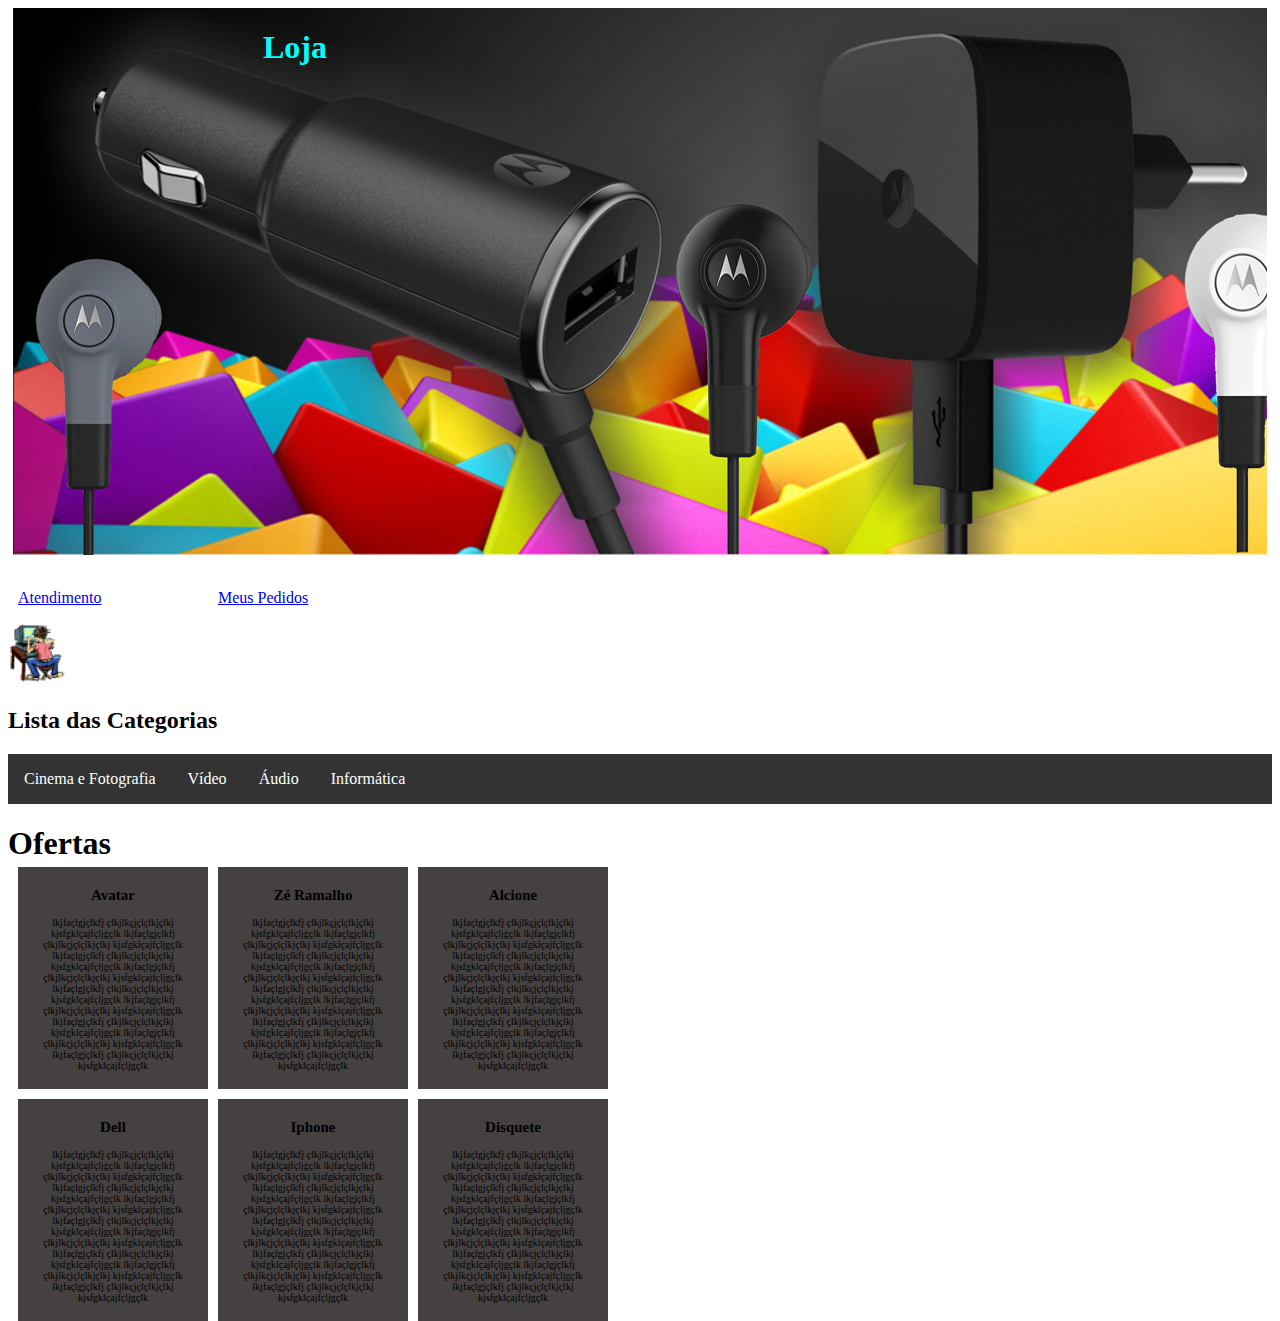
==== index.html @ 998d591e "Inicio das atividades" ====
<!DOCTYPE html>
<html lang="pt-BR">
<head>
    <meta charset="UTF-8">
    <meta http-equiv="X-UA-Compatible" content="IE=edge">
    <meta name="viewport" content="width=device-width, initial-scale=1.0">
    <link rel="stylesheet" type="text/css" href="style.css" media="screen" />
    <title>Loja</title>
</head>
<body>
    <div class="conteiner001">
        <img id="imagem" src="capa.jpg" alt="Trulli" width="1920" height="547">
        <h1 id="texto">Loja</h1>
    </div>

    <conteiner id="conteiner_01">
        <div>
            <a href="atendimento.html">Atendimento</a>
        </div>
        <div>
            <a href="meusPedidos.html">Meus Pedidos</a>
        </div>
    </conteiner>

    <img src="programming.gif" alt="Computer man" style="width:60px;height:60px;">

    <conteiner>
        <div>
            <h2>Lista das Categorias</h2>
            <ol>
                <li>Cinema e Fotografia</li>
                <li>Vídeo</li>
                <li>Áudio</li>
                <li>Informática</li>
            </ol>  
        </div>
    </conteiner>

    <conteiner>
        <div>
            <h1>Ofertas</h1>
        </div>
    </conteiner>
    
    <conteiner>

        <div class="grid-container">

            <div>
                <h2>Avatar</h2>
                <p>
                    lkjfaçlgjçlkfj çlkjlkçjçlçlkjçlkj kjsfgklçajfçljgçlk
                    lkjfaçlgjçlkfj çlkjlkçjçlçlkjçlkj kjsfgklçajfçljgçlk
                    lkjfaçlgjçlkfj çlkjlkçjçlçlkjçlkj kjsfgklçajfçljgçlk
                    lkjfaçlgjçlkfj çlkjlkçjçlçlkjçlkj kjsfgklçajfçljgçlk
                    lkjfaçlgjçlkfj çlkjlkçjçlçlkjçlkj kjsfgklçajfçljgçlk
                    lkjfaçlgjçlkfj çlkjlkçjçlçlkjçlkj kjsfgklçajfçljgçlk
                    lkjfaçlgjçlkfj çlkjlkçjçlçlkjçlkj kjsfgklçajfçljgçlk
                    lkjfaçlgjçlkfj çlkjlkçjçlçlkjçlkj kjsfgklçajfçljgçlk
                    lkjfaçlgjçlkfj çlkjlkçjçlçlkjçlkj kjsfgklçajfçljgçlk
                </p>
            </div>

            <div>
                <h2>Zé Ramalho</h2>
                <p>
                    lkjfaçlgjçlkfj çlkjlkçjçlçlkjçlkj kjsfgklçajfçljgçlk
                    lkjfaçlgjçlkfj çlkjlkçjçlçlkjçlkj kjsfgklçajfçljgçlk
                    lkjfaçlgjçlkfj çlkjlkçjçlçlkjçlkj kjsfgklçajfçljgçlk
                    lkjfaçlgjçlkfj çlkjlkçjçlçlkjçlkj kjsfgklçajfçljgçlk
                    lkjfaçlgjçlkfj çlkjlkçjçlçlkjçlkj kjsfgklçajfçljgçlk
                    lkjfaçlgjçlkfj çlkjlkçjçlçlkjçlkj kjsfgklçajfçljgçlk
                    lkjfaçlgjçlkfj çlkjlkçjçlçlkjçlkj kjsfgklçajfçljgçlk
                    lkjfaçlgjçlkfj çlkjlkçjçlçlkjçlkj kjsfgklçajfçljgçlk
                    lkjfaçlgjçlkfj çlkjlkçjçlçlkjçlkj kjsfgklçajfçljgçlk
                </p>    
            </div>
            
            <div>
                <h2>Alcione</h2>
                <p>
                    lkjfaçlgjçlkfj çlkjlkçjçlçlkjçlkj kjsfgklçajfçljgçlk
                    lkjfaçlgjçlkfj çlkjlkçjçlçlkjçlkj kjsfgklçajfçljgçlk
                    lkjfaçlgjçlkfj çlkjlkçjçlçlkjçlkj kjsfgklçajfçljgçlk
                    lkjfaçlgjçlkfj çlkjlkçjçlçlkjçlkj kjsfgklçajfçljgçlk
                    lkjfaçlgjçlkfj çlkjlkçjçlçlkjçlkj kjsfgklçajfçljgçlk
                    lkjfaçlgjçlkfj çlkjlkçjçlçlkjçlkj kjsfgklçajfçljgçlk
                    lkjfaçlgjçlkfj çlkjlkçjçlçlkjçlkj kjsfgklçajfçljgçlk
                    lkjfaçlgjçlkfj çlkjlkçjçlçlkjçlkj kjsfgklçajfçljgçlk
                    lkjfaçlgjçlkfj çlkjlkçjçlçlkjçlkj kjsfgklçajfçljgçlk
                </p>
            </div>
            
            <div>
                <h2>Dell</h2>
                <p>
                    lkjfaçlgjçlkfj çlkjlkçjçlçlkjçlkj kjsfgklçajfçljgçlk
                    lkjfaçlgjçlkfj çlkjlkçjçlçlkjçlkj kjsfgklçajfçljgçlk
                    lkjfaçlgjçlkfj çlkjlkçjçlçlkjçlkj kjsfgklçajfçljgçlk
                    lkjfaçlgjçlkfj çlkjlkçjçlçlkjçlkj kjsfgklçajfçljgçlk
                    lkjfaçlgjçlkfj çlkjlkçjçlçlkjçlkj kjsfgklçajfçljgçlk
                    lkjfaçlgjçlkfj çlkjlkçjçlçlkjçlkj kjsfgklçajfçljgçlk
                    lkjfaçlgjçlkfj çlkjlkçjçlçlkjçlkj kjsfgklçajfçljgçlk
                    lkjfaçlgjçlkfj çlkjlkçjçlçlkjçlkj kjsfgklçajfçljgçlk
                    lkjfaçlgjçlkfj çlkjlkçjçlçlkjçlkj kjsfgklçajfçljgçlk
                </p>
            </div>

            <div>
                <h2>Iphone</h2>
                <p>
                    lkjfaçlgjçlkfj çlkjlkçjçlçlkjçlkj kjsfgklçajfçljgçlk
                    lkjfaçlgjçlkfj çlkjlkçjçlçlkjçlkj kjsfgklçajfçljgçlk
                    lkjfaçlgjçlkfj çlkjlkçjçlçlkjçlkj kjsfgklçajfçljgçlk
                    lkjfaçlgjçlkfj çlkjlkçjçlçlkjçlkj kjsfgklçajfçljgçlk
                    lkjfaçlgjçlkfj çlkjlkçjçlçlkjçlkj kjsfgklçajfçljgçlk
                    lkjfaçlgjçlkfj çlkjlkçjçlçlkjçlkj kjsfgklçajfçljgçlk
                    lkjfaçlgjçlkfj çlkjlkçjçlçlkjçlkj kjsfgklçajfçljgçlk
                    lkjfaçlgjçlkfj çlkjlkçjçlçlkjçlkj kjsfgklçajfçljgçlk
                    lkjfaçlgjçlkfj çlkjlkçjçlçlkjçlkj kjsfgklçajfçljgçlk
                </p>
            </div>

            <div>
                <h2>Disquete</h2>
                <p>
                    lkjfaçlgjçlkfj çlkjlkçjçlçlkjçlkj kjsfgklçajfçljgçlk
                    lkjfaçlgjçlkfj çlkjlkçjçlçlkjçlkj kjsfgklçajfçljgçlk
                    lkjfaçlgjçlkfj çlkjlkçjçlçlkjçlkj kjsfgklçajfçljgçlk
                    lkjfaçlgjçlkfj çlkjlkçjçlçlkjçlkj kjsfgklçajfçljgçlk
                    lkjfaçlgjçlkfj çlkjlkçjçlçlkjçlkj kjsfgklçajfçljgçlk
                    lkjfaçlgjçlkfj çlkjlkçjçlçlkjçlkj kjsfgklçajfçljgçlk
                    lkjfaçlgjçlkfj çlkjlkçjçlçlkjçlkj kjsfgklçajfçljgçlk
                    lkjfaçlgjçlkfj çlkjlkçjçlçlkjçlkj kjsfgklçajfçljgçlk
                    lkjfaçlgjçlkfj çlkjlkçjçlçlkjçlkj kjsfgklçajfçljgçlk
                </p>
            </div>

        </div>
    </conteiner>

</body>
</html>
---- style.css ----
@import url('https://fonts.googleapis.com/css2?family=Baloo+Da+2:wght@400;500;600;700&family=Josefin+Slab:ital,wght@0,300;0,400;0,600;0,700;1,300;1,400;1,600&family=Mulish:ital,wght@0,200;0,300;0,400;0,500;1,200;1,300;1,400&display=swap');


@import url("https://cdnjs.cloudflare.com/ajax/libs/font-awesome/5.15.2/css/all.min.css");

.conteiner001 {
    position: relative;
    display: grid;
    height: 550px;
    list-style-type: none;
    align-content: center;
    grid-template-columns: auto auto auto;
    margin: 5px;
    padding: 5px;
    overflow: hidden;
}

#imagem {
    position: absolute;
}

#texto {
    position: absolute;
    color: aqua;
    left: 250px;
    top: 60;
}

#conteiner_01 {
    display: grid;
    height: 30px;
    align-content: center;
    grid-template-columns: 100px 100px 100px;
    grid-gap: 100px;
    padding: 10px;
}

.grid-container {
    display: grid;
    height: 400px;
    align-content: center;
    grid-template-columns: 190px 190px 190px;
    grid-gap: 10px;
    padding: 10px;
  }
  
  .grid-container > div {
    background-color: rgba(22, 17, 17, 0.8);
    text-align: center;
    padding: 8px;
    font-size: 10px;
  }

ol {
    list-style-type: none;
    margin: 0;
    padding: 0;
    overflow: hidden;
    background-color: #333333;
  }

  li {
    float: left;
    display: block;
    color: white;
    text-align: center;
    padding: 16px;
    text-decoration: none;
  }
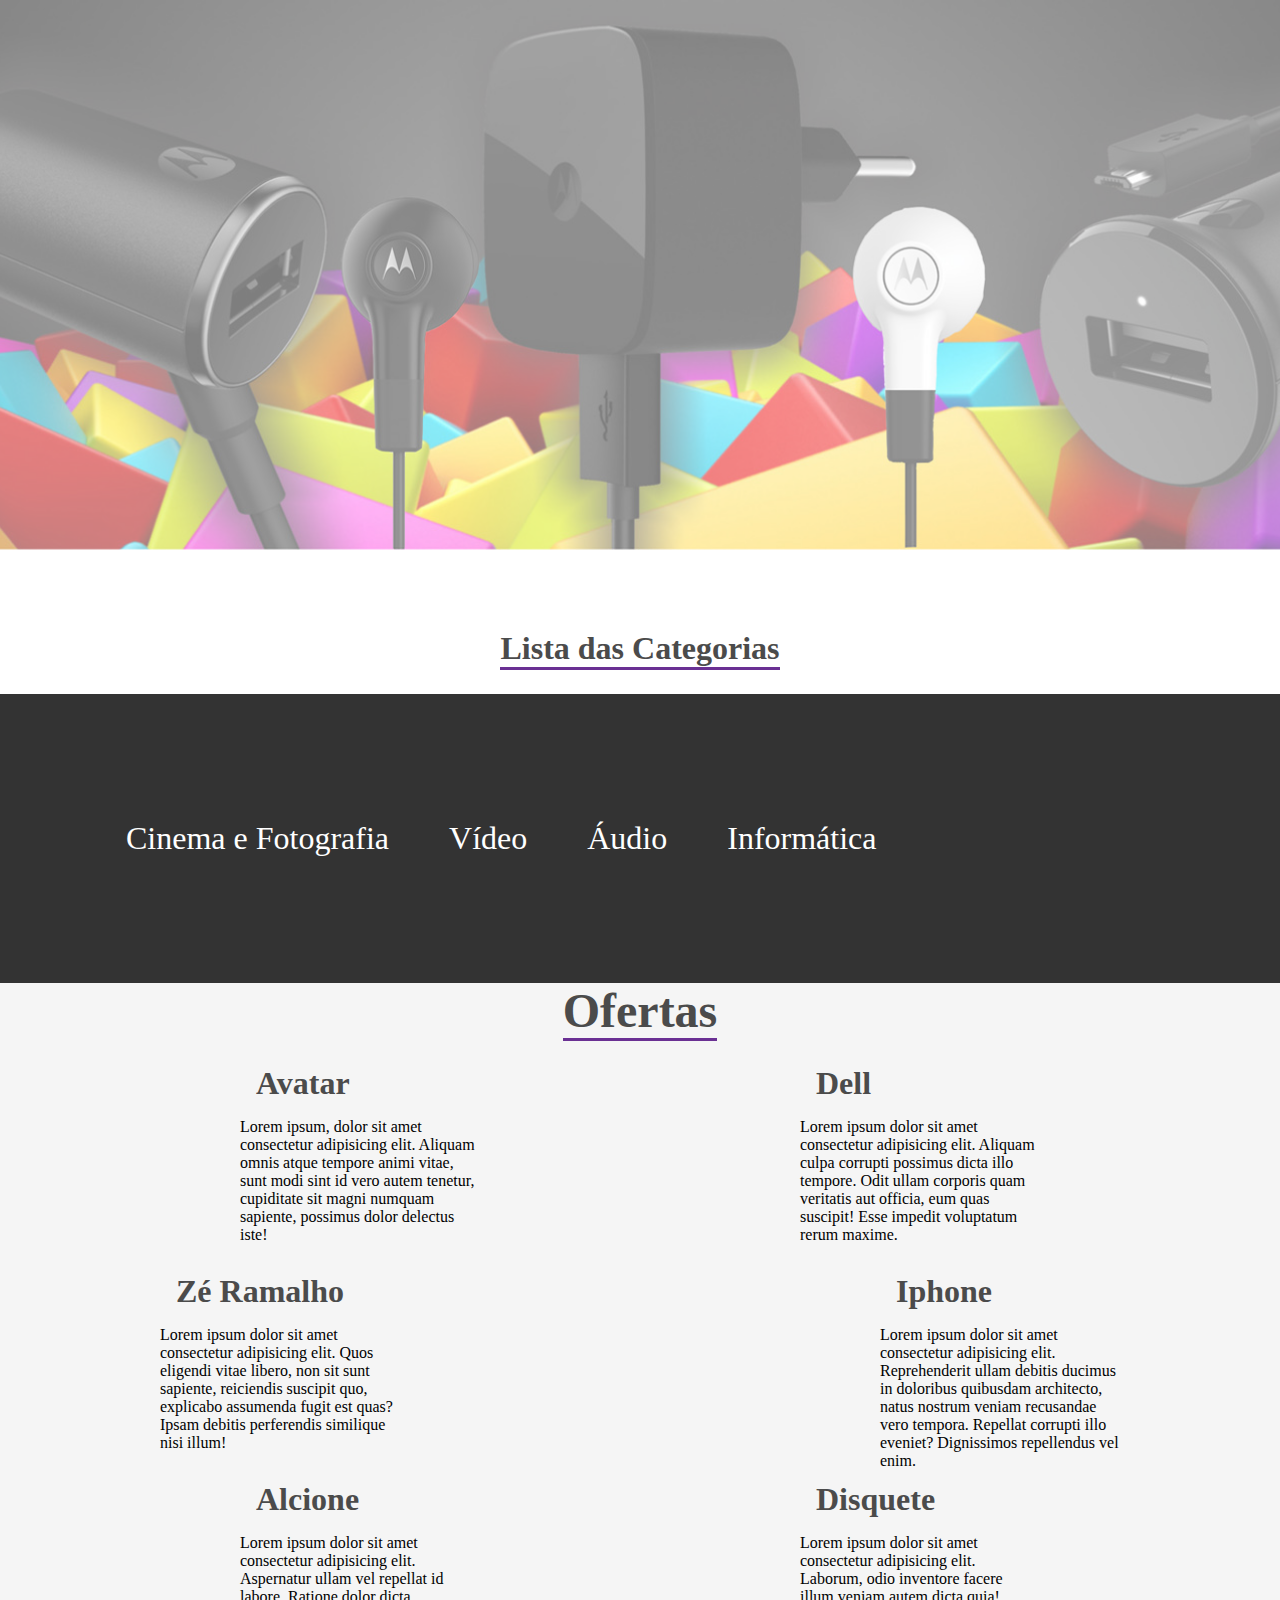
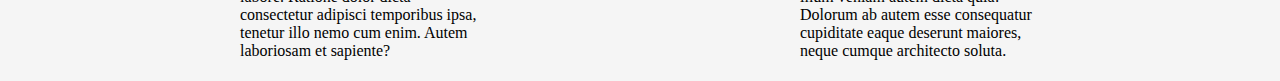
==== commit 563b8139: "Finalizando a tarefa" ====
--- a/index.html
+++ b/index.html
@@ -5,28 +5,33 @@
     <meta http-equiv="X-UA-Compatible" content="IE=edge">
     <meta name="viewport" content="width=device-width, initial-scale=1.0">
     <link rel="stylesheet" type="text/css" href="style.css" media="screen" />
+    <link rel="apple-touch-icon" sizes="180x180" href="imagens/apple-touch-icon.png" />
+    <link rel="icon" type="image/png" sizes="32x32" href="imagens/favicon-32x32.png" />
+    <link rel="icon" type="image/png" sizes="16x16" href="imagens/favicon-16x16.png" />
+    <link rel="manifest" href="/size.webmanifest" />
+
     <title>Loja</title>
 </head>
 <body>
-    <div class="conteiner001">
-        <img id="imagem" src="capa.jpg" alt="Trulli" width="1920" height="547">
-        <h1 id="texto">Loja</h1>
-    </div>
 
-    <conteiner id="conteiner_01">
-        <div>
-            <a href="atendimento.html">Atendimento</a>
-        </div>
-        <div>
-            <a href="meusPedidos.html">Meus Pedidos</a>
-        </div>
-    </conteiner>
+    <div class="conteiner">
 
-    <img src="programming.gif" alt="Computer man" style="width:60px;height:60px;">
+        <header>
+            <div class="conteiner001">
+                <img id="imagem" src="imagens/capa.jpg" alt="Trulli" width="1920" height="547">
+            </div>
+            <div class="banner">
+                <h1>Loja</h1>
+                <p>A melhor Loja do Basil</p>
+                <button><a href="atendimento.html">Atendimento</a></button>
+                <button><a href="meusPedidos.html">Meus Pedidos</a></button>
+            </div>
+        </header>
 
-    <conteiner>
-        <div>
-            <h2>Lista das Categorias</h2>
+        <div class="lista-categorias">
+            <div class="titulo">
+                <h2>Lista das Categorias</h2>
+            </div>
             <ol>
                 <li>Cinema e Fotografia</li>
                 <li>Vídeo</li>
@@ -34,110 +39,68 @@
                 <li>Informática</li>
             </ol>  
         </div>
-    </conteiner>
 
-    <conteiner>
-        <div>
-            <h1>Ofertas</h1>
-        </div>
-    </conteiner>
-    
-    <conteiner>
-
-        <div class="grid-container">
-
-            <div>
-                <h2>Avatar</h2>
-                <p>
-                    lkjfaçlgjçlkfj çlkjlkçjçlçlkjçlkj kjsfgklçajfçljgçlk
-                    lkjfaçlgjçlkfj çlkjlkçjçlçlkjçlkj kjsfgklçajfçljgçlk
-                    lkjfaçlgjçlkfj çlkjlkçjçlçlkjçlkj kjsfgklçajfçljgçlk
-                    lkjfaçlgjçlkfj çlkjlkçjçlçlkjçlkj kjsfgklçajfçljgçlk
-                    lkjfaçlgjçlkfj çlkjlkçjçlçlkjçlkj kjsfgklçajfçljgçlk
-                    lkjfaçlgjçlkfj çlkjlkçjçlçlkjçlkj kjsfgklçajfçljgçlk
-                    lkjfaçlgjçlkfj çlkjlkçjçlçlkjçlkj kjsfgklçajfçljgçlk
-                    lkjfaçlgjçlkfj çlkjlkçjçlçlkjçlkj kjsfgklçajfçljgçlk
-                    lkjfaçlgjçlkfj çlkjlkçjçlçlkjçlkj kjsfgklçajfçljgçlk
-                </p>
+        <section class="sessao-ofertas">
+            <div class="sessao-header">
+                <h1>Ofertas</h1>
             </div>
-
-            <div>
-                <h2>Zé Ramalho</h2>
-                <p>
-                    lkjfaçlgjçlkfj çlkjlkçjçlçlkjçlkj kjsfgklçajfçljgçlk
-                    lkjfaçlgjçlkfj çlkjlkçjçlçlkjçlkj kjsfgklçajfçljgçlk
-                    lkjfaçlgjçlkfj çlkjlkçjçlçlkjçlkj kjsfgklçajfçljgçlk
-                    lkjfaçlgjçlkfj çlkjlkçjçlçlkjçlkj kjsfgklçajfçljgçlk
-                    lkjfaçlgjçlkfj çlkjlkçjçlçlkjçlkj kjsfgklçajfçljgçlk
-                    lkjfaçlgjçlkfj çlkjlkçjçlçlkjçlkj kjsfgklçajfçljgçlk
-                    lkjfaçlgjçlkfj çlkjlkçjçlçlkjçlkj kjsfgklçajfçljgçlk
-                    lkjfaçlgjçlkfj çlkjlkçjçlçlkjçlkj kjsfgklçajfçljgçlk
-                    lkjfaçlgjçlkfj çlkjlkçjçlçlkjçlkj kjsfgklçajfçljgçlk
-                </p>    
+            <div class="ofertas">
+                <div class="oferta">
+                    <div class="oferta-header">
+                        <i class="fab"></i>
+                        <h3>Avatar</h3>
+                    </div>
+                    <div class="oferta-text">
+                        <p>Lorem ipsum, dolor sit amet consectetur adipisicing elit. Aliquam omnis atque tempore animi vitae, sunt modi sint id vero autem tenetur, cupiditate sit magni numquam sapiente, possimus dolor delectus iste!</p>
+                    </div>
+                </div>
+                <div class="oferta">
+                    <div class="oferta-header">
+                        <i class="fab"></i>
+                        <h3>Zé Ramalho</h3>
+                    </div>
+                    <div class="oferta-text">
+                        <p>Lorem ipsum dolor sit amet consectetur adipisicing elit. Quos eligendi vitae libero, non sit sunt sapiente, reiciendis suscipit quo, explicabo assumenda fugit est quas? Ipsam debitis perferendis similique nisi illum!</p>
+                    </div>
+                </div>
+                <div class="oferta">
+                    <div class="oferta-header">
+                        <i class="fab"></i>
+                        <h3>Alcione</h3>
+                    </div>
+                    <div class="oferta-text">
+                        <p>Lorem ipsum dolor sit amet consectetur adipisicing elit. Aspernatur ullam vel repellat id labore. Ratione dolor dicta consectetur adipisci temporibus ipsa, tenetur illo nemo cum enim. Autem laboriosam et sapiente?</p>
+                    </div>
+                </div>
+                <div class="oferta">
+                    <div class="oferta-header">
+                        <i class="fab"></i>
+                        <h3>Dell</h3>
+                    </div>
+                    <div class="oferta-text">
+                        <p>Lorem ipsum dolor sit amet consectetur adipisicing elit. Aliquam culpa corrupti possimus dicta illo tempore. Odit ullam corporis quam veritatis aut officia, eum quas suscipit! Esse impedit voluptatum rerum maxime.</p>
+                    </div>
+                </div>
+                <div class="oferta">
+                    <div class="oferta-header">
+                        <i class="fab"></i>
+                        <h3>Iphone</h3>
+                    </div>
+                    <div class="oferta-text">
+                        <p>Lorem ipsum dolor sit amet consectetur adipisicing elit. Reprehenderit ullam debitis ducimus in doloribus quibusdam architecto, natus nostrum veniam recusandae vero tempora. Repellat corrupti illo eveniet? Dignissimos repellendus vel enim.</p>
+                    </div>
+                </div>
+                <div class="oferta">
+                    <div class="oferta-header">
+                        <i class="fab"></i>
+                        <h3>Disquete</h3>
+                    </div>
+                    <div class="oferta-text">
+                        <p>Lorem ipsum dolor sit amet consectetur adipisicing elit. Laborum, odio inventore facere illum veniam autem dicta quia! Dolorum ab autem esse consequatur cupiditate eaque deserunt maiores, neque cumque architecto soluta.</p>
+                    </div>
+                </div>
             </div>
-            
-            <div>
-                <h2>Alcione</h2>
-                <p>
-                    lkjfaçlgjçlkfj çlkjlkçjçlçlkjçlkj kjsfgklçajfçljgçlk
-                    lkjfaçlgjçlkfj çlkjlkçjçlçlkjçlkj kjsfgklçajfçljgçlk
-                    lkjfaçlgjçlkfj çlkjlkçjçlçlkjçlkj kjsfgklçajfçljgçlk
-                    lkjfaçlgjçlkfj çlkjlkçjçlçlkjçlkj kjsfgklçajfçljgçlk
-                    lkjfaçlgjçlkfj çlkjlkçjçlçlkjçlkj kjsfgklçajfçljgçlk
-                    lkjfaçlgjçlkfj çlkjlkçjçlçlkjçlkj kjsfgklçajfçljgçlk
-                    lkjfaçlgjçlkfj çlkjlkçjçlçlkjçlkj kjsfgklçajfçljgçlk
-                    lkjfaçlgjçlkfj çlkjlkçjçlçlkjçlkj kjsfgklçajfçljgçlk
-                    lkjfaçlgjçlkfj çlkjlkçjçlçlkjçlkj kjsfgklçajfçljgçlk
-                </p>
-            </div>
-            
-            <div>
-                <h2>Dell</h2>
-                <p>
-                    lkjfaçlgjçlkfj çlkjlkçjçlçlkjçlkj kjsfgklçajfçljgçlk
-                    lkjfaçlgjçlkfj çlkjlkçjçlçlkjçlkj kjsfgklçajfçljgçlk
-                    lkjfaçlgjçlkfj çlkjlkçjçlçlkjçlkj kjsfgklçajfçljgçlk
-                    lkjfaçlgjçlkfj çlkjlkçjçlçlkjçlkj kjsfgklçajfçljgçlk
-                    lkjfaçlgjçlkfj çlkjlkçjçlçlkjçlkj kjsfgklçajfçljgçlk
-                    lkjfaçlgjçlkfj çlkjlkçjçlçlkjçlkj kjsfgklçajfçljgçlk
-                    lkjfaçlgjçlkfj çlkjlkçjçlçlkjçlkj kjsfgklçajfçljgçlk
-                    lkjfaçlgjçlkfj çlkjlkçjçlçlkjçlkj kjsfgklçajfçljgçlk
-                    lkjfaçlgjçlkfj çlkjlkçjçlçlkjçlkj kjsfgklçajfçljgçlk
-                </p>
-            </div>
-
-            <div>
-                <h2>Iphone</h2>
-                <p>
-                    lkjfaçlgjçlkfj çlkjlkçjçlçlkjçlkj kjsfgklçajfçljgçlk
-                    lkjfaçlgjçlkfj çlkjlkçjçlçlkjçlkj kjsfgklçajfçljgçlk
-                    lkjfaçlgjçlkfj çlkjlkçjçlçlkjçlkj kjsfgklçajfçljgçlk
-                    lkjfaçlgjçlkfj çlkjlkçjçlçlkjçlkj kjsfgklçajfçljgçlk
-                    lkjfaçlgjçlkfj çlkjlkçjçlçlkjçlkj kjsfgklçajfçljgçlk
-                    lkjfaçlgjçlkfj çlkjlkçjçlçlkjçlkj kjsfgklçajfçljgçlk
-                    lkjfaçlgjçlkfj çlkjlkçjçlçlkjçlkj kjsfgklçajfçljgçlk
-                    lkjfaçlgjçlkfj çlkjlkçjçlçlkjçlkj kjsfgklçajfçljgçlk
-                    lkjfaçlgjçlkfj çlkjlkçjçlçlkjçlkj kjsfgklçajfçljgçlk
-                </p>
-            </div>
-
-            <div>
-                <h2>Disquete</h2>
-                <p>
-                    lkjfaçlgjçlkfj çlkjlkçjçlçlkjçlkj kjsfgklçajfçljgçlk
-                    lkjfaçlgjçlkfj çlkjlkçjçlçlkjçlkj kjsfgklçajfçljgçlk
-                    lkjfaçlgjçlkfj çlkjlkçjçlçlkjçlkj kjsfgklçajfçljgçlk
-                    lkjfaçlgjçlkfj çlkjlkçjçlçlkjçlkj kjsfgklçajfçljgçlk
-                    lkjfaçlgjçlkfj çlkjlkçjçlçlkjçlkj kjsfgklçajfçljgçlk
-                    lkjfaçlgjçlkfj çlkjlkçjçlçlkjçlkj kjsfgklçajfçljgçlk
-                    lkjfaçlgjçlkfj çlkjlkçjçlçlkjçlkj kjsfgklçajfçljgçlk
-                    lkjfaçlgjçlkfj çlkjlkçjçlçlkjçlkj kjsfgklçajfçljgçlk
-                    lkjfaçlgjçlkfj çlkjlkçjçlçlkjçlkj kjsfgklçajfçljgçlk
-                </p>
-            </div>
-
-        </div>
-    </conteiner>
+        </section>
 
 </body>
 </html>--- a/style.css
+++ b/style.css
@@ -3,67 +3,208 @@
 
 @import url("https://cdnjs.cloudflare.com/ajax/libs/font-awesome/5.15.2/css/all.min.css");
 
+* {
+  margin: 0;
+  padding: 0;
+}
+
+header {
+  width: 100%;
+  height: 70vh;
+  overflow: hidden;
+  position: relative;
+}
+
 .conteiner001 {
-    position: relative;
+  width: 100%;
+  height: 100%;
+  position: relative;
+  display: grid;
+  height: 550px;
+  list-style-type: none;
+  align-content: center;
+  grid-template-columns: auto auto auto;
+  overflow: hidden;
+}
+
+.conteiner001 img {
+  background-color: rgb(248, 239, 246, 0.5);
+  position: absolute;
+  width: 100%;
+  height: 100%;
+  object-fit: cover;
+  opacity: 0.5;
+  animation: zoom 25s;
+}
+
+@keyframes zoom {
+  0% {
+    transform: scale(1.3);
+  }
+  100% {
+    transform: scale(1);
+  }
+}
+
+.banner {
+  position: absolute;
+  top: 30%;
+  left: 15%;
+}
+
+.banner h1 {
+  color: white;
+  font-size: 3.5rem;
+  font-family: "Baloo Da 2", serif;
+  font-weight: 200;
+  text-shadow: .3rem .4rem 2px rgba(0, 0, 0, 0.4);
+  margin-bottom: 2rem;
+  opacity: 0;
+  animation: moveBanner 1s 0.5s forwards;
+}
+
+.banner p {
+  color: white;
+  font-family: "Josefin Slab", serif;
+  font-size: 2rem;
+  text-shadow: .2rem .2rem rgba(0, 0, 0, 0.4);
+  margin-bottom: 2rem;
+  opacity: 0;
+  animation: moveBanner 1s 0.7s forwards;
+}
+
+.banner button {
+  font-family: "Muli", serif;
+  color: black;
+  font-size: 1rem;
+  text-transform: uppercase;
+  letter-spacing: .1rem;
+  background-color: purple;
+  padding: 1rem 3rem;
+  border: nome;
+  opacity: 0;
+  animation: moveBanner 1s 0.9s forwards;
+}
+
+@keyframes moveBanner {
+  0%{
+    transform: translateY(10rem) rotateY(-30deg);
+  }
+  100%{
+    transform: translateY(0) rotateY(0);
+    opacity: 1;
+  }
+}
+
+.titulo {
+  display: flex;
+  align-items: center;
+  justify-content: center;
+
+}
+
+.titulo h2 {
+  font-family: var(--font-primary);
+  font-size: 2rem;
+  color: #4b4b4b;
+  border-bottom: solid 3px #6a3093;
+  margin-bottom: 1.5rem;
+}
+
+.lista-categorias ol {
+  list-style-type: none;
+  margin: 0;
+  padding: 0;
+  overflow: hidden;
+  background-color: #333333;
+  padding: 6rem;
+}
+
+.lista-categorias li {
+  font-size: 2rem;
+  float: left;
+  display: block;
+  color: white;
+  text-align: center;
+  padding: 30px;
+  text-decoration: none;
+  }
+
+
+  .ofertas {
+    height: 100%;
     display: grid;
-    height: 550px;
-    list-style-type: none;
-    align-content: center;
-    grid-template-columns: auto auto auto;
-    margin: 5px;
-    padding: 5px;
-    overflow: hidden;
-}
-
-#imagem {
-    position: absolute;
-}
-
-#texto {
-    position: absolute;
-    color: aqua;
-    left: 250px;
-    top: 60;
-}
-
-#conteiner_01 {
-    display: grid;
-    height: 30px;
-    align-content: center;
-    grid-template-columns: 100px 100px 100px;
-    grid-gap: 100px;
-    padding: 10px;
-}
-
-.grid-container {
-    display: grid;
-    height: 400px;
-    align-content: center;
-    grid-template-columns: 190px 190px 190px;
-    grid-gap: 10px;
-    padding: 10px;
-  }
-  
-  .grid-container > div {
-    background-color: rgba(22, 17, 17, 0.8);
-    text-align: center;
-    padding: 8px;
-    font-size: 10px;
-  }
-
-ol {
-    list-style-type: none;
-    margin: 0;
-    padding: 0;
-    overflow: hidden;
-    background-color: #333333;
-  }
-
-  li {
-    float: left;
-    display: block;
-    color: white;
-    text-align: center;
-    padding: 16px;
-    text-decoration: none;
+    grid-template-columns: repeat(16, 1fr);
+    grid-template-rows: repeat(6, 6rem);
+    row-gap: 0.5rem;
+  }
+
+  .oferta:nth-child(1) {
+    grid-column: 4 / 7;
+    grid-row: 1 / 3;
+  }
+  
+  .oferta:nth-child(2) {
+    grid-column: 3 / 6;
+    grid-row: 3 / 5;
+  }
+  
+  .oferta:nth-child(3) {
+    grid-column: 4 / 7;
+    grid-row: 5 / -1;
+  }
+  
+  .oferta:nth-child(4) {
+    grid-column: 11 / 14;
+    grid-row: 1 / 3;
+  }
+  
+  .oferta:nth-child(5) {
+    grid-column: 12 / 15;
+    grid-row: 3 / 5;
+  }
+  
+  .oferta:nth-child(6) {
+    grid-column: 11 / 14;
+    grid-row: 5 / -1;
+  }
+  
+  .sessao-ofertas {
+    background-color: #f5f5f5;
+    height: 100%;
+  }
+  
+  .sessao-header {
+    display: flex;
+    align-items: center;
+    justify-content: center;
+  }
+  
+  .sessao-header h1 {
+    font-family: var(--font-primary);
+    font-size: 3rem;
+    color: #4b4b4b;
+    border-bottom: solid 3px #6a3093;
+    margin-bottom: 1.5rem;
+  }
+  
+  .oferta-header {
+    display: flex;
+    align-items: center;
+    color: #4b4b4b;
+  }
+  
+  .oferta-header i {
+    font-size: 2.5rem;
+  }
+  
+  .oferta-header h3 {
+    font-family: var(--font-secundary);
+    font-size: 2rem;
+    padding-left: 1rem;
+  }
+  
+  .oferta-text {
+    font-family: var(--font-secundary);
+    margin-top: 1rem;
   }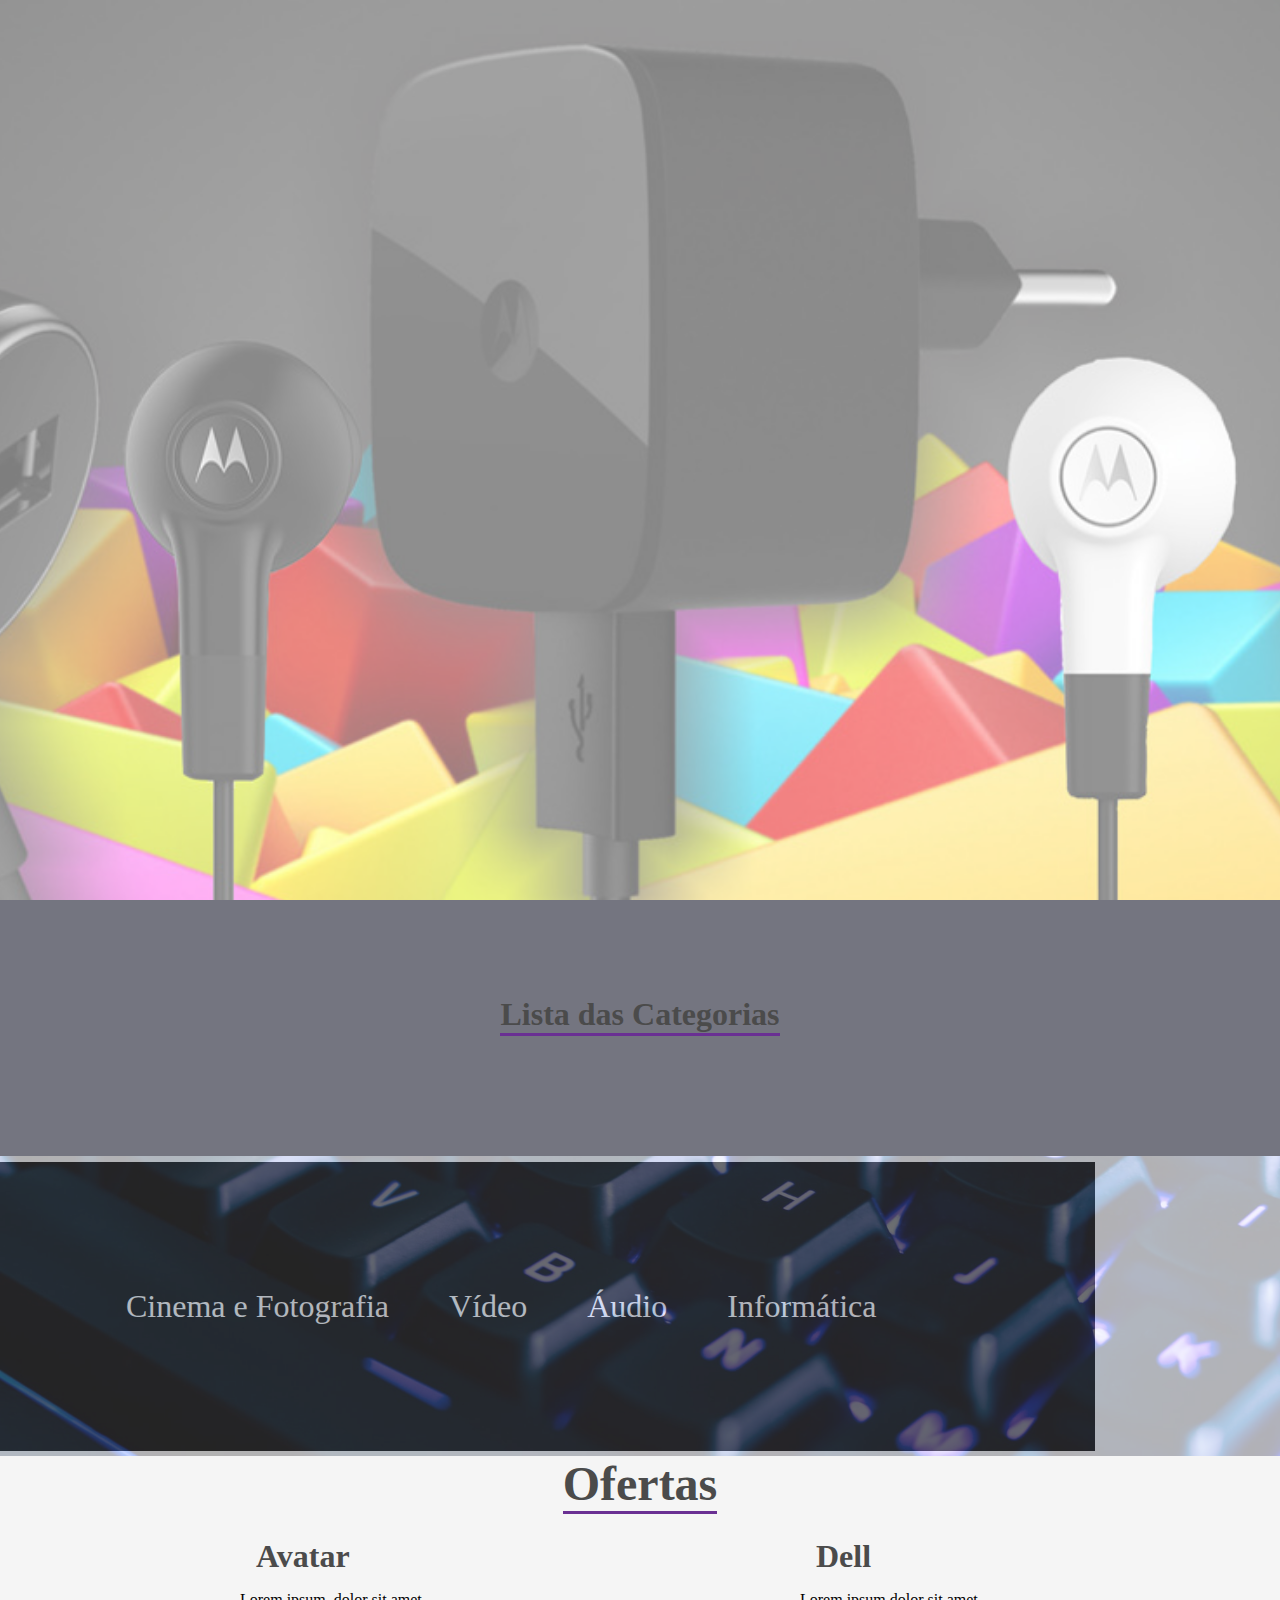
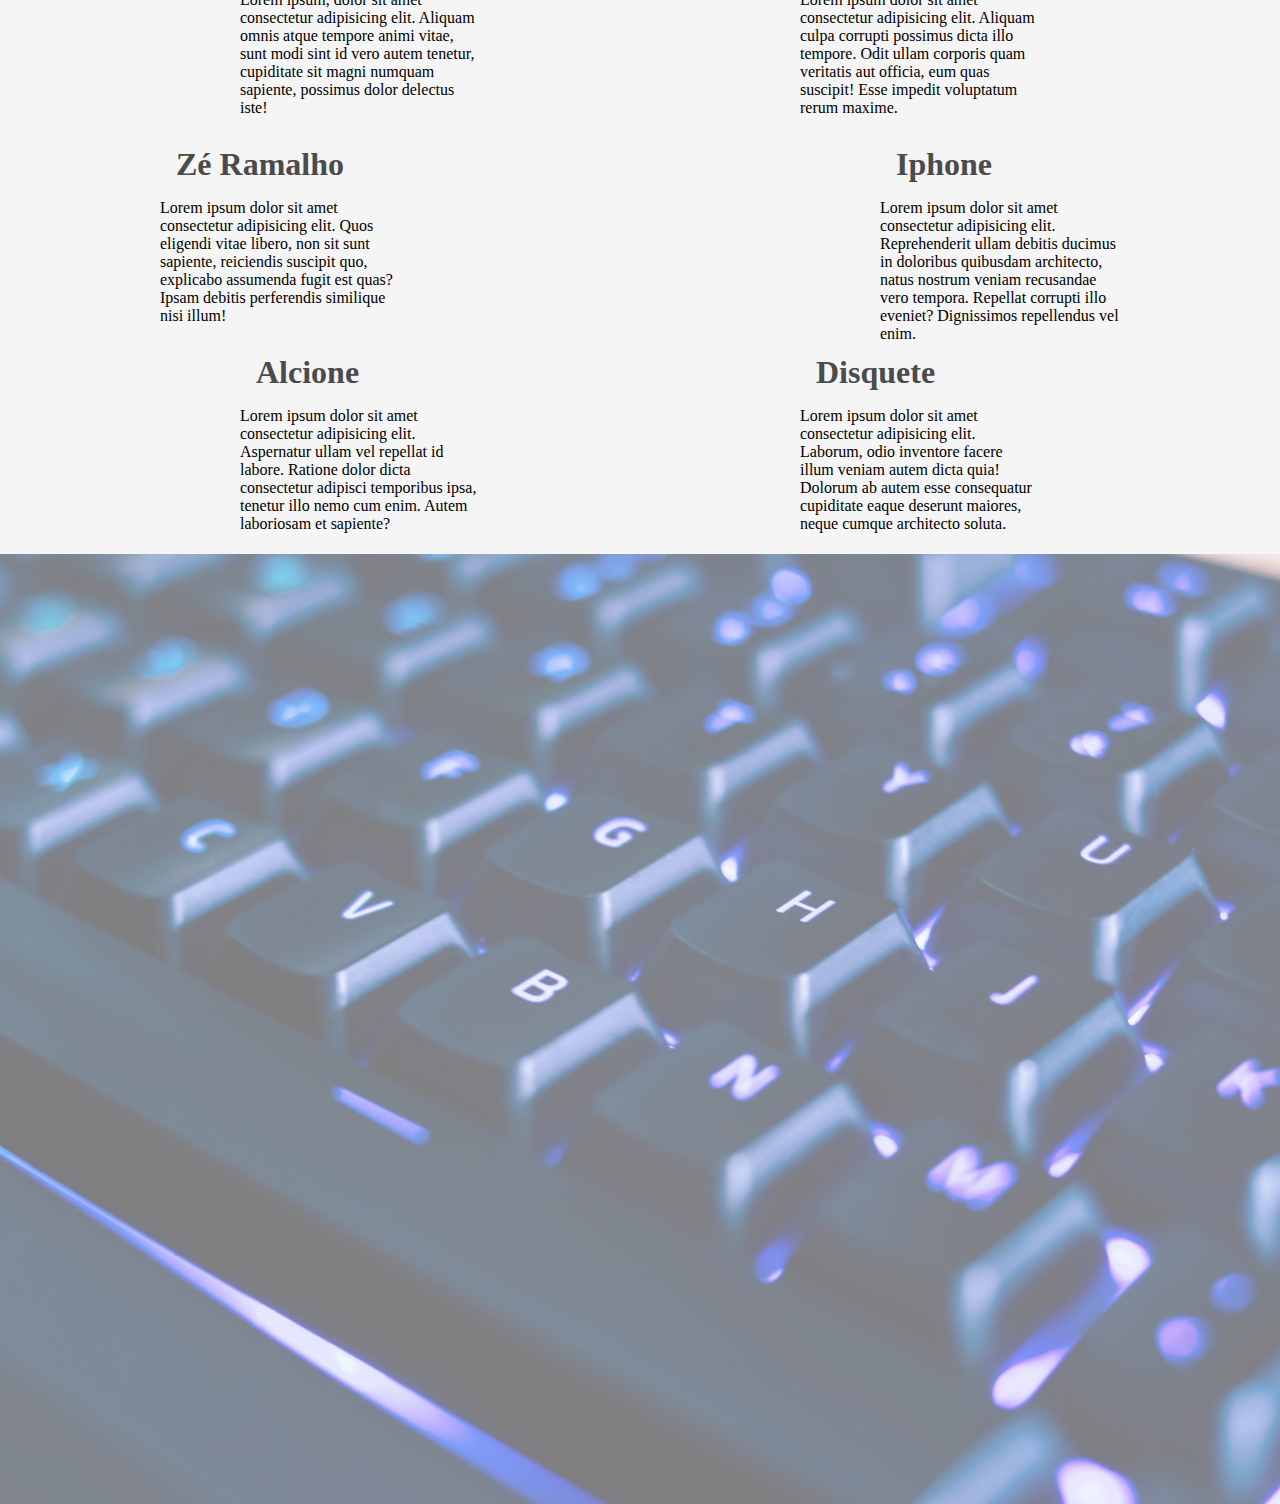
==== commit 7b6f01ab: "Dando alguns retoques na finalização" ====
--- a/index.html
+++ b/index.html
@@ -18,27 +18,30 @@
 
         <header>
             <div class="conteiner001">
-                <img id="imagem" src="imagens/capa.jpg" alt="Trulli" width="1920" height="547">
+                <img src="imagens/capa.jpg" alt="Trulli" width="1920" height="547">
             </div>
             <div class="banner">
                 <h1>Loja</h1>
-                <p>A melhor Loja do Basil</p>
-                <button><a href="atendimento.html">Atendimento</a></button>
-                <button><a href="meusPedidos.html">Meus Pedidos</a></button>
+                <p>A melhor Loja do Brasil</p>
+                <button onclick="document.location='atendimento.html'">Atendimento</button>
+                <button onclick="document.location='meusPedidos.html'">Meus Pedidos</button>
             </div>
         </header>
 
-        <div class="lista-categorias">
+        <section class="lista-categorias">
             <div class="titulo">
                 <h2>Lista das Categorias</h2>
             </div>
-            <ol>
-                <li>Cinema e Fotografia</li>
-                <li>Vídeo</li>
-                <li>Áudio</li>
-                <li>Informática</li>
-            </ol>  
-        </div>
+            <div class="conteiner002">
+                <img src="imagens/teclado.jpg" alt="Trulli" width="1920" height="100">
+                <ol>
+                    <li>Cinema e Fotografia</li>
+                    <li>Vídeo</li>
+                    <li>Áudio</li>
+                    <li>Informática</li>
+                </ol> 
+            </div>
+        </section>
 
         <section class="sessao-ofertas">
             <div class="sessao-header">
@@ -101,6 +104,9 @@
                 </div>
             </div>
         </section>
+        <div class="conteiner001">
+            <img id="imagem" src="imagens/teclado.jpg" alt="Trulli" width="1920" height="547">
+        </div>
 
 </body>
 </html>--- a/style.css
+++ b/style.css
@@ -10,7 +10,7 @@
 
 header {
   width: 100%;
-  height: 70vh;
+  height: 100vh;
   overflow: hidden;
   position: relative;
 }
@@ -20,7 +20,7 @@
   height: 100%;
   position: relative;
   display: grid;
-  height: 550px;
+  height: 950px;
   list-style-type: none;
   align-content: center;
   grid-template-columns: auto auto auto;
@@ -97,10 +97,11 @@
 }
 
 .titulo {
+  background-color: rgba(80, 82, 95, 0.796);
   display: flex;
   align-items: center;
   justify-content: center;
-
+  padding: 6rem;
 }
 
 .titulo h2 {
@@ -109,6 +110,26 @@
   color: #4b4b4b;
   border-bottom: solid 3px #6a3093;
   margin-bottom: 1.5rem;
+}
+
+.conteiner002 {
+  width: 100%;
+  height: 100%;
+  position: relative;
+  display: grid;
+  height: 300px;
+  list-style-type: none;
+  align-content: center;
+  grid-template-columns: auto auto auto;
+}
+
+.conteiner002 img {
+  background-color: rgb(248, 239, 246, 0.5);
+  position: absolute;
+  width: 100%;
+  height: 100%;
+  object-fit: cover;
+  opacity: 0.3;
 }
 
 .lista-categorias ol {
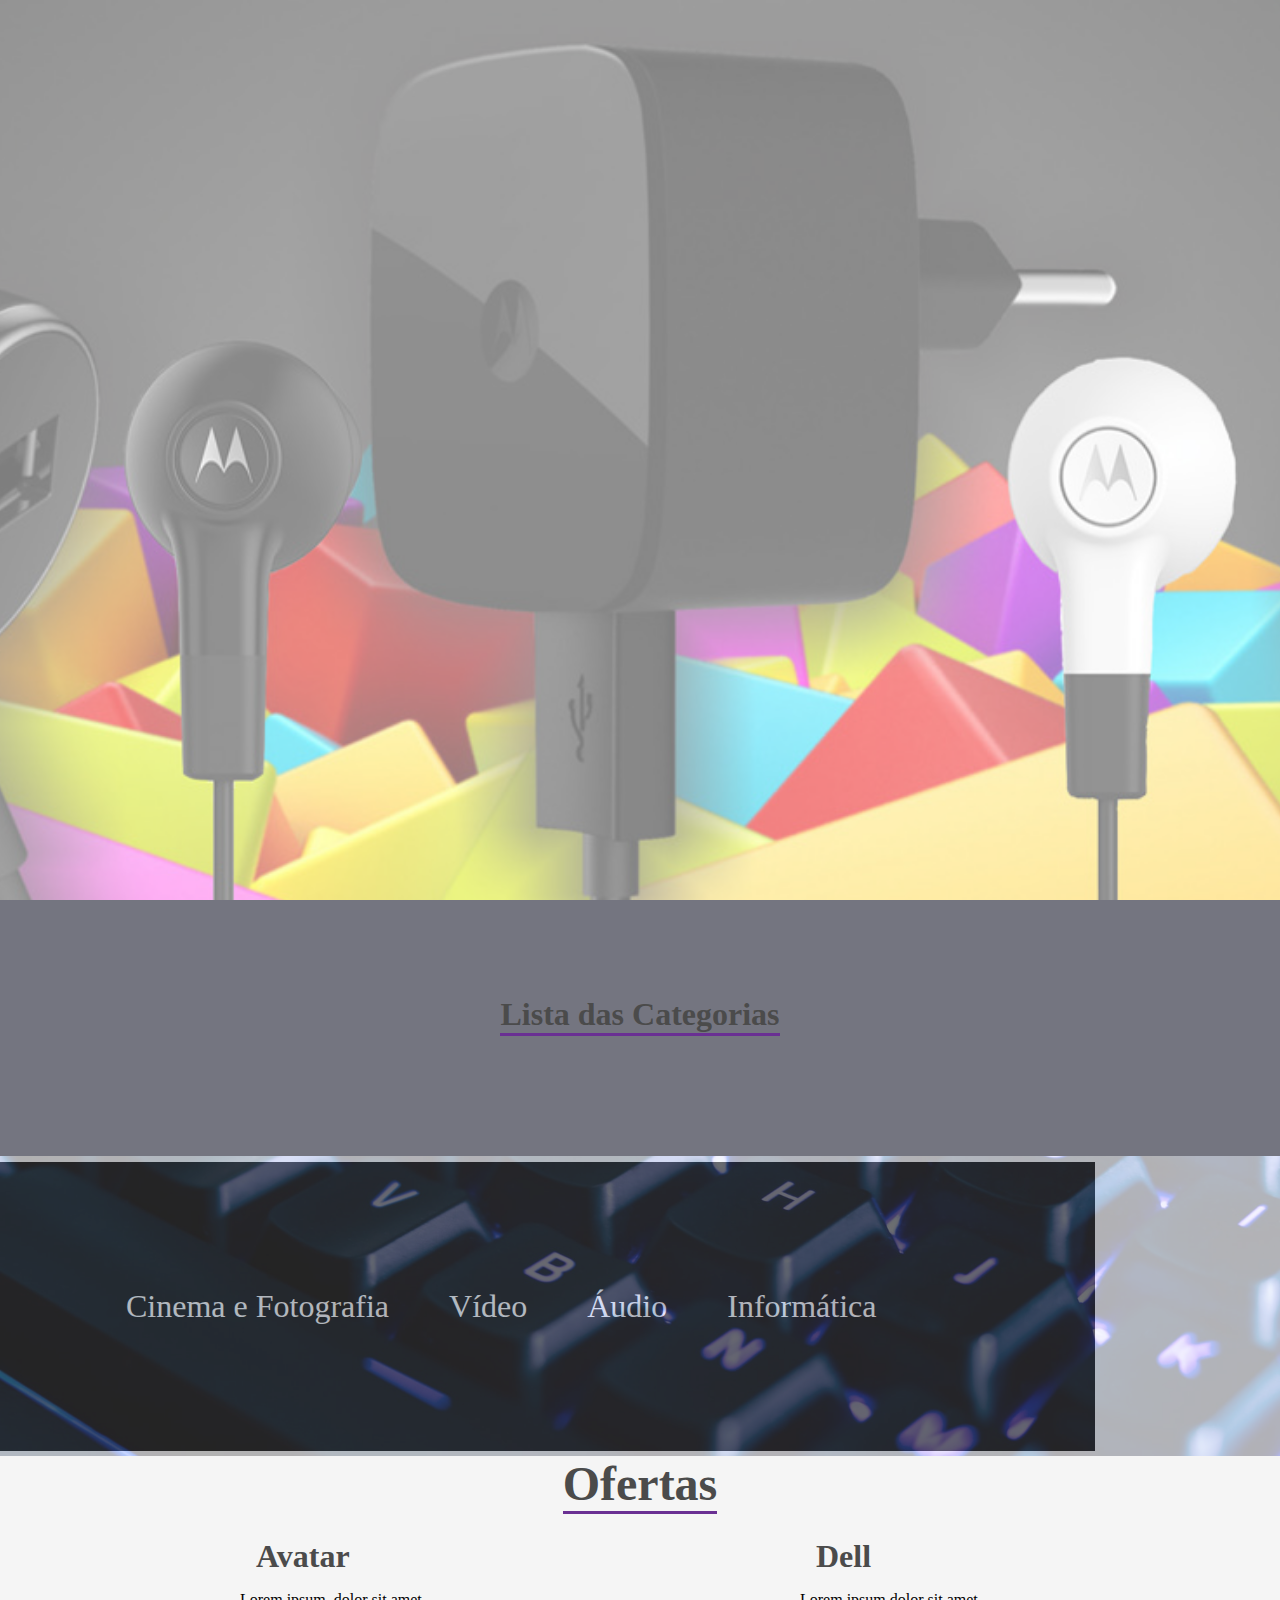
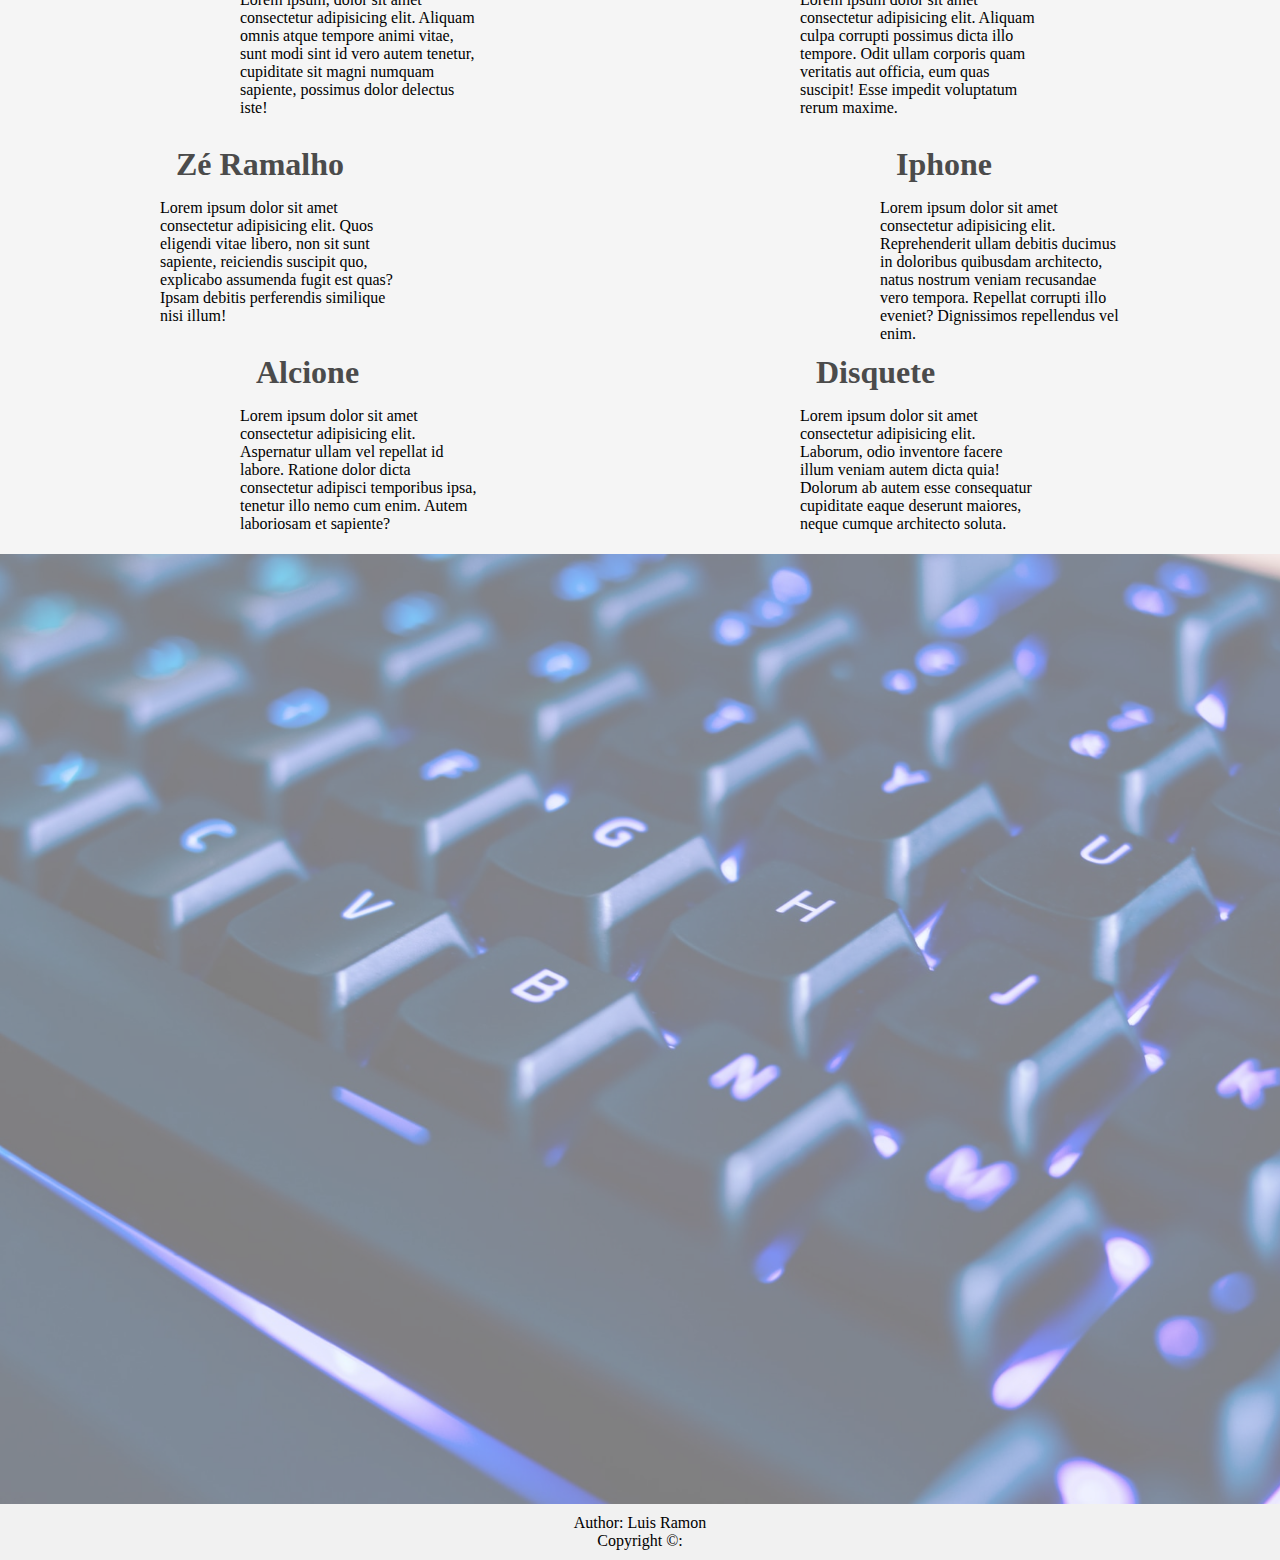
==== commit 8869cfdb: "Implementação do rodapé" ====
--- a/index.html
+++ b/index.html
@@ -108,5 +108,10 @@
             <img id="imagem" src="imagens/teclado.jpg" alt="Trulli" width="1920" height="547">
         </div>
 
+        <footer>
+            <p>Author: Luis Ramon</p>
+            <p>Copyright &copy: </p>
+        </footer>
+
 </body>
 </html>--- a/style.css
+++ b/style.css
@@ -86,6 +86,19 @@
   animation: moveBanner 1s 0.9s forwards;
 }
 
+.home {
+  font-family: "Muli", serif;
+  color: black;
+  font-size: 1rem;
+  text-transform: uppercase;
+  letter-spacing: .1rem;
+  background-color: purple;
+  padding: 0.5rem 2.5rem;
+  border: nome;
+  opacity: 0;
+  animation: moveBanner 1s 0.9s forwards;
+}
+
 @keyframes moveBanner {
   0%{
     transform: translateY(10rem) rotateY(-30deg);
@@ -228,4 +241,11 @@
   .oferta-text {
     font-family: var(--font-secundary);
     margin-top: 1rem;
+  }
+
+  footer {
+    background-color: #F1F1F1;
+    text-align: center;
+    padding: 10px;
+
   }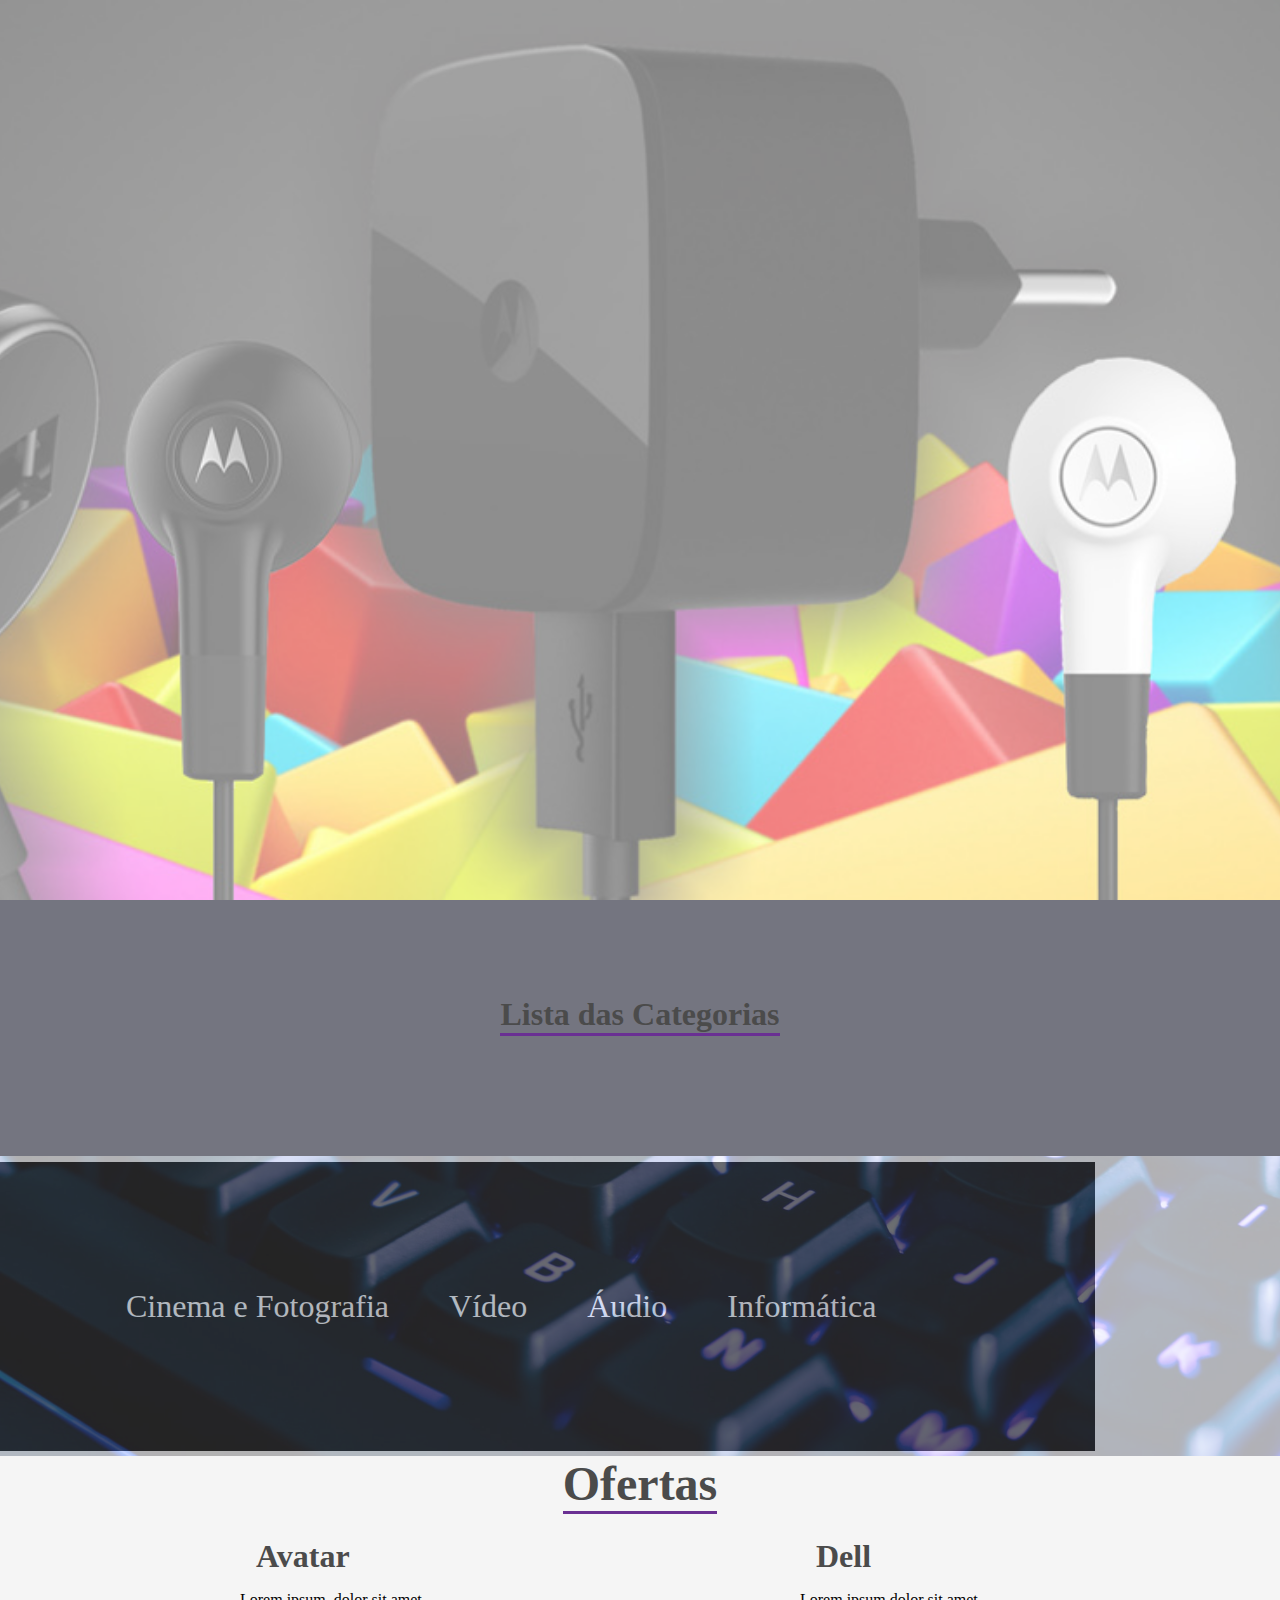
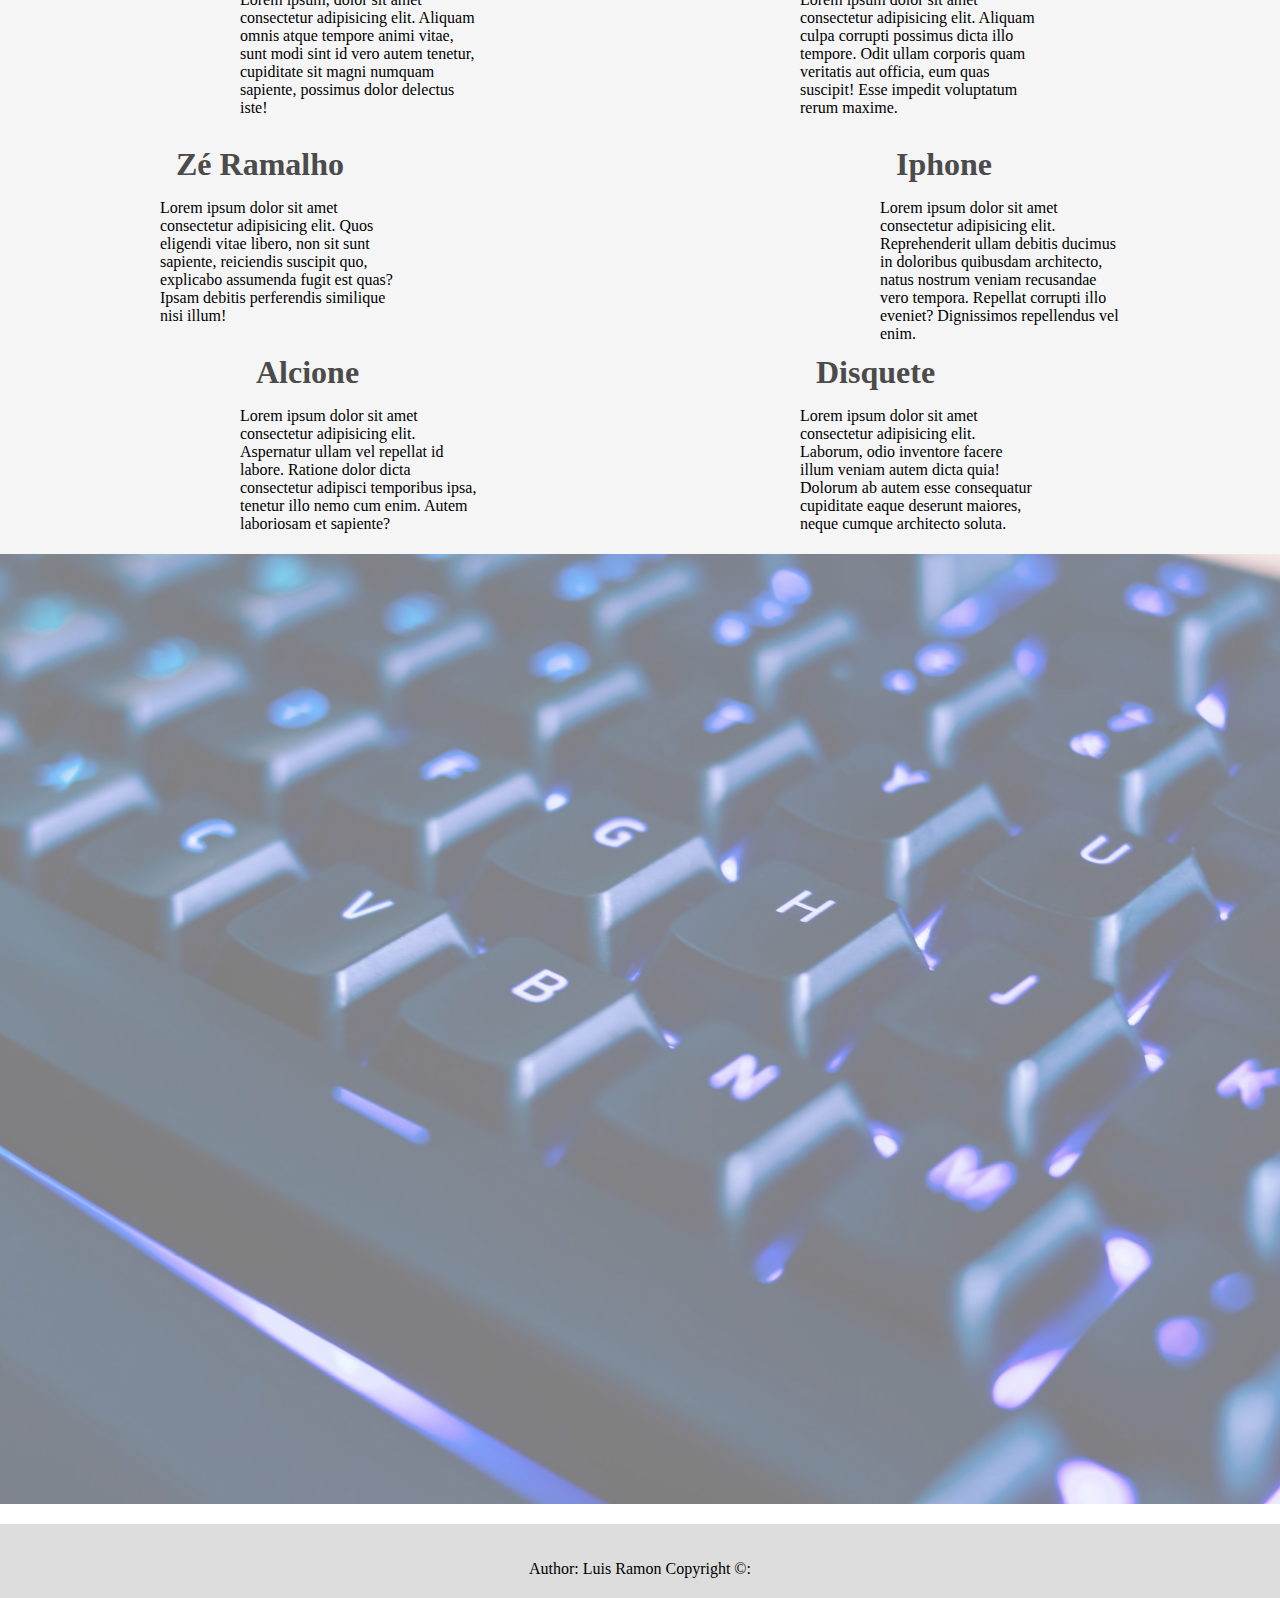
==== commit 0280e74d: "Colocando uma mensagem acima do rodapé" ====
--- a/index.html
+++ b/index.html
@@ -106,11 +106,16 @@
         </section>
         <div class="conteiner001">
             <img id="imagem" src="imagens/teclado.jpg" alt="Trulli" width="1920" height="547">
+            <div class="banner">
+                <h1>Quem somos</h2>
+                <P>Lorem ipsum dolor, sit amet consectetur adipisicing elit. Id non cupiditate quo dolore aut, unde iste tenetur magnam a, culpa veritatis consequuntur magni quos aspernatur reprehenderit ipsa veniam numquam harum.</P>
+
+                <P>Lorem ipsum dolor, sit amet consectetur adipisicing elit. Id non cupiditate quo dolore aut, unde iste tenetur magnam a, culpa veritatis consequuntur magni quos aspernatur reprehenderit ipsa veniam numquam harum.</P>
+            </div>
         </div>
 
         <footer>
-            <p>Author: Luis Ramon</p>
-            <p>Copyright &copy: </p>
+            <p>Author: Luis Ramon Copyright &copy: </p>
         </footer>
 
 </body>
--- a/style.css
+++ b/style.css
@@ -243,9 +243,14 @@
     margin-top: 1rem;
   }
 
-  footer {
-    background-color: #F1F1F1;
-    text-align: center;
-    padding: 10px;
-
-  }+footer {
+  padding: 20px;
+  text-align: center;
+  background: #ddd;
+  margin-top: 20px;
+}
+
+footer p {
+  font-family: var(--font-secundary);
+  margin-top: 1rem;
+}
